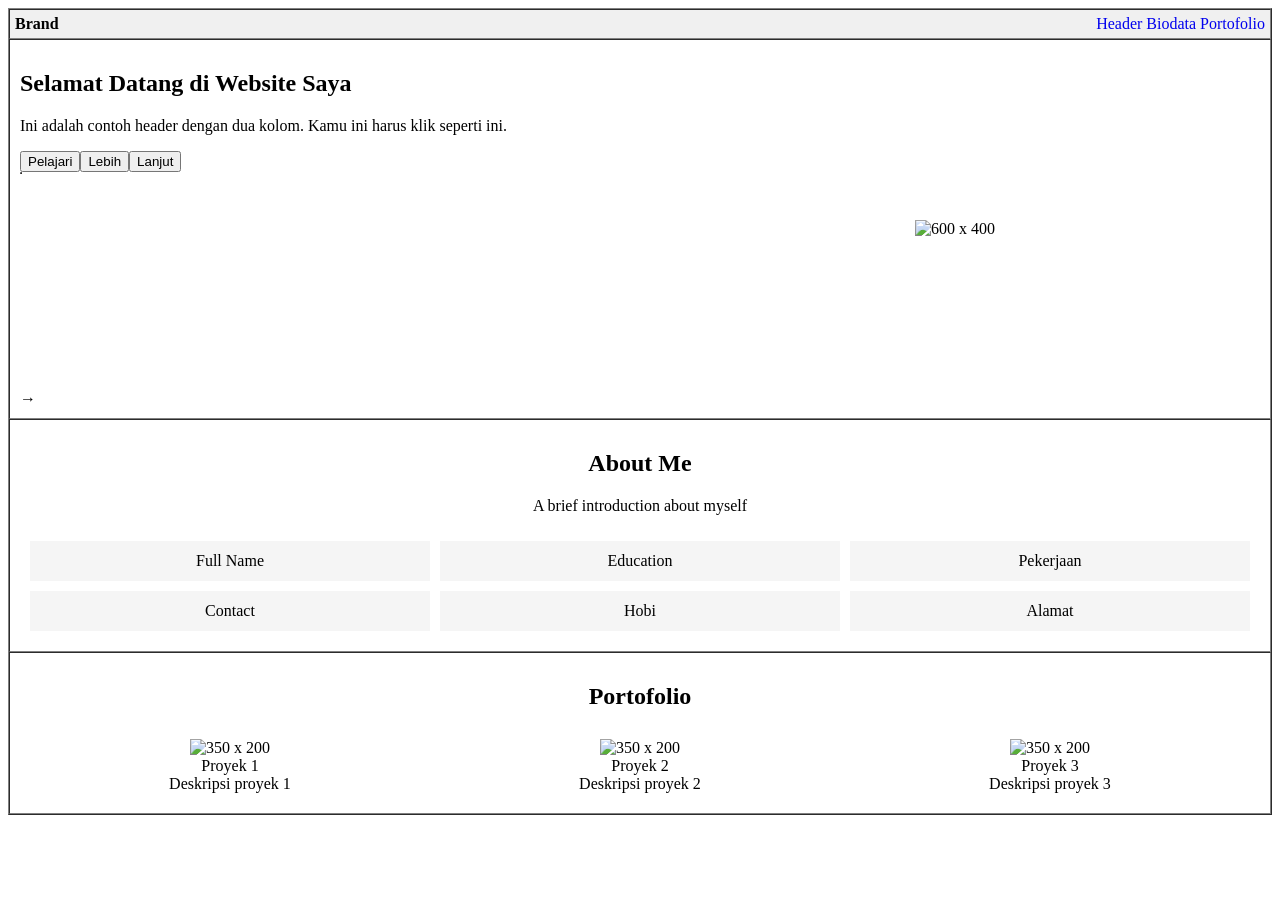
==== sesi1.html @ 3d388c43 "Add files via upload" ====
<!DOCTYPE html>
<html>
<head>
    <title>Website Saya</title>
</head>
<body>


    <table width="100%" border="1" cellspacing="0" cellpadding="0">
        <!-- Header navigation -->
        <tr bgcolor="#f0f0f0">
            <td>
                <table width="100%" cellspacing="0" cellpadding="5">
                    <tr>
                        <td align="left"><b>Brand</b></td>
                        <td align="right">
                            <a href="#" style="text-decoration:none;">Header</a>

                            <a href="#" style="text-decoration:none;">Biodata</a>

                            <a href="#" style="text-decoration:none;">Portofolio</a>
                        </td>
                    </tr>
                </table>
            </td>
        </tr>
        
        <!-- Header content section -->
        <tr>
            <td>
                <table width="100%" cellspacing="0" cellpadding="10">
                    <tr>
                        <td width="50%" valign="top">
                            <h2>Selamat Datang di Website Saya</h2>
                            <p>Ini adalah contoh header dengan dua kolom. Kamu ini harus klik seperti ini.</p>
                            <table cellspacing="0" cellpadding="5" border="1">
                                <tr>
                                    <button onclick=>Pelajari</button> <button onclick=>Lebih</button> <button onclick=>Lanjut</button>

                                </tr>
                            </table>
                            <br><br><br><br><br><br><br><br><br><br><br><br>

                            <div>→</div>
                        </td>
                        <td width="50%" align="center" valign="middle">
                            <img src="https://avatars.githubusercontent.com/u/141000782?v=4" alt="600 x 400" width="600" height="400" >
                        </td>
                    </tr>
                </table>
            </td>
        </tr>
        
        <!-- About Me section -->
        <tr>
            <td>
                <table width="100%" cellspacing="0" cellpadding="10">
                    <tr>
                        <td align="center">
                            <h2>About Me</h2>
                            <p>A brief introduction about myself</p>
                            
                            <table width="100%" cellspacing="10" cellpadding="0">
                                <tr>
                                    <td width="33%" bgcolor="#f5f5f5" align="center" height="40">Full Name</td>
                                    <td width="33%" bgcolor="#f5f5f5" align="center" height="40">Education</td>
                                    <td width="33%" bgcolor="#f5f5f5" align="center" height="40">Pekerjaan</td>
                                </tr>
                                <tr>
                                    <td width="33%" bgcolor="#f5f5f5" align="center" height="40">Contact</td>
                                    <td width="33%" bgcolor="#f5f5f5" align="center" height="40">Hobi</td>
                                    <td width="33%" bgcolor="#f5f5f5" align="center" height="40">Alamat</td>
                                </tr>
                            </table>
                        </td>
                    </tr>
                </table>
            </td>
        </tr>
        
        <!-- Portfolio section -->
        <tr>
            <td>
                <table width="100%" cellspacing="0" cellpadding="10">
                    <tr>
                        <td align="center">
                            <h2>Portofolio</h2>
                            
                            <table width="100%" cellspacing="10" cellpadding="0">
                                <tr>
                                    <td width="33%">
                                        <table width="100%" border="0" cellspacing="0" cellpadding="0">
                                            <tr>
                                                <td align="center">
                                                    <img src="https://www.kodingakademi.id/wp-content/uploads/2024/09/617663.jpg" alt="350 x 200" width="350" height="200">
                                                </td>
                                            </tr>
                                            <tr>
                                                <td align="center">Proyek 1</td>
                                            </tr>
                                            <tr>
                                                <td align="center">Deskripsi proyek 1</td>
                                            </tr>
                                        </table>
                                    </td>
                                    <td width="33%">
                                        <table width="100%" border="0" cellspacing="0" cellpadding="0">
                                            <tr>
                                                <td align="center">
                                                    <img src="https://www.kodingakademi.id/wp-content/uploads/2024/09/617663.jpg" alt="350 x 200" width="350" height="200">
                                                </td>
                                            </tr>
                                            <tr>
                                                <td align="center">Proyek 2</td>
                                            </tr>
                                            <tr>
                                                <td align="center">Deskripsi proyek 2</td>
                                            </tr>
                                        </table>
                                    </td>
                                    <td width="33%">
                                        <table width="100%" border="0" cellspacing="0" cellpadding="0">
                                            <tr>
                                                <td align="center">
                                                    <img src="https://www.kodingakademi.id/wp-content/uploads/2024/09/617663.jpg" alt="350 x 200" width="350" height="200">
                                                </td>
                                            </tr>
                                            <tr>
                                                <td align="center">Proyek 3</td>
                                            </tr>
                                            <tr>
                                                <td align="center">Deskripsi proyek 3</td>
                                            </tr>
                                        </table>
                                    </td>
                                </tr>
                            </table>
                        </td>
                    </tr>
                </table>
            </td>
        </tr>
    </table>
    
   
</body>
</html>
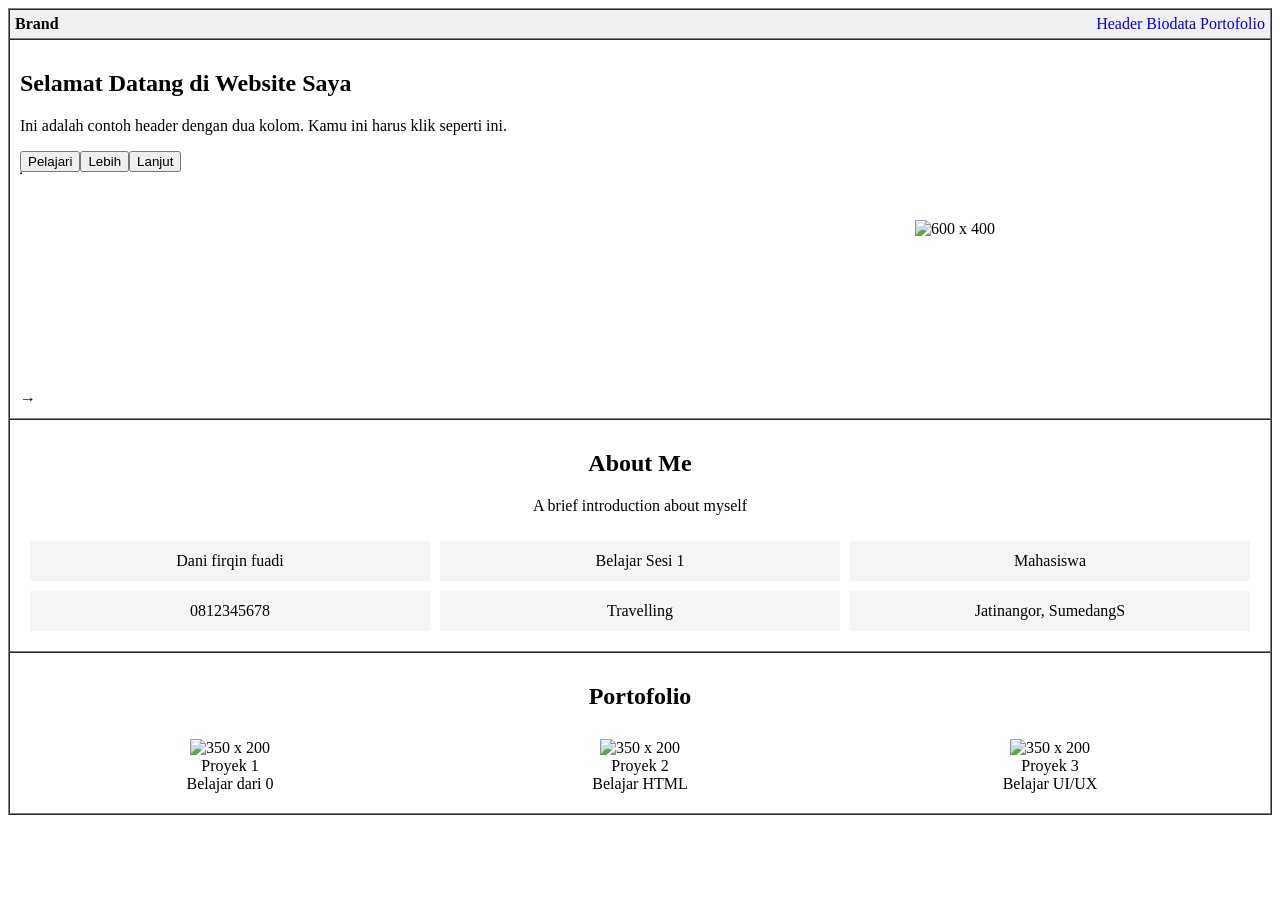
==== commit 5049df43: "sesi1.html" ====
--- a/sesi1.html
+++ b/sesi1.html
@@ -62,14 +62,14 @@
                             
                             <table width="100%" cellspacing="10" cellpadding="0">
                                 <tr>
-                                    <td width="33%" bgcolor="#f5f5f5" align="center" height="40">Full Name</td>
-                                    <td width="33%" bgcolor="#f5f5f5" align="center" height="40">Education</td>
-                                    <td width="33%" bgcolor="#f5f5f5" align="center" height="40">Pekerjaan</td>
+                                    <td width="33%" bgcolor="#f5f5f5" align="center" height="40">Dani firqin fuadi</td>
+                                    <td width="33%" bgcolor="#f5f5f5" align="center" height="40">Belajar Sesi 1</td>
+                                    <td width="33%" bgcolor="#f5f5f5" align="center" height="40">Mahasiswa</td>
                                 </tr>
                                 <tr>
-                                    <td width="33%" bgcolor="#f5f5f5" align="center" height="40">Contact</td>
-                                    <td width="33%" bgcolor="#f5f5f5" align="center" height="40">Hobi</td>
-                                    <td width="33%" bgcolor="#f5f5f5" align="center" height="40">Alamat</td>
+                                    <td width="33%" bgcolor="#f5f5f5" align="center" height="40">0812345678</td>
+                                    <td width="33%" bgcolor="#f5f5f5" align="center" height="40">Travelling</td>
+                                    <td width="33%" bgcolor="#f5f5f5" align="center" height="40">Jatinangor, SumedangS</td>
                                 </tr>
                             </table>
                         </td>
@@ -99,7 +99,7 @@
                                                 <td align="center">Proyek 1</td>
                                             </tr>
                                             <tr>
-                                                <td align="center">Deskripsi proyek 1</td>
+                                                <td align="center">Belajar dari 0</td>
                                             </tr>
                                         </table>
                                     </td>
@@ -114,7 +114,7 @@
                                                 <td align="center">Proyek 2</td>
                                             </tr>
                                             <tr>
-                                                <td align="center">Deskripsi proyek 2</td>
+                                                <td align="center">Belajar HTML</td>
                                             </tr>
                                         </table>
                                     </td>
@@ -129,7 +129,7 @@
                                                 <td align="center">Proyek 3</td>
                                             </tr>
                                             <tr>
-                                                <td align="center">Deskripsi proyek 3</td>
+                                                <td align="center">Belajar UI/UX</td>
                                             </tr>
                                         </table>
                                     </td>
@@ -144,4 +144,4 @@
     
    
 </body>
-</html>+</html>
